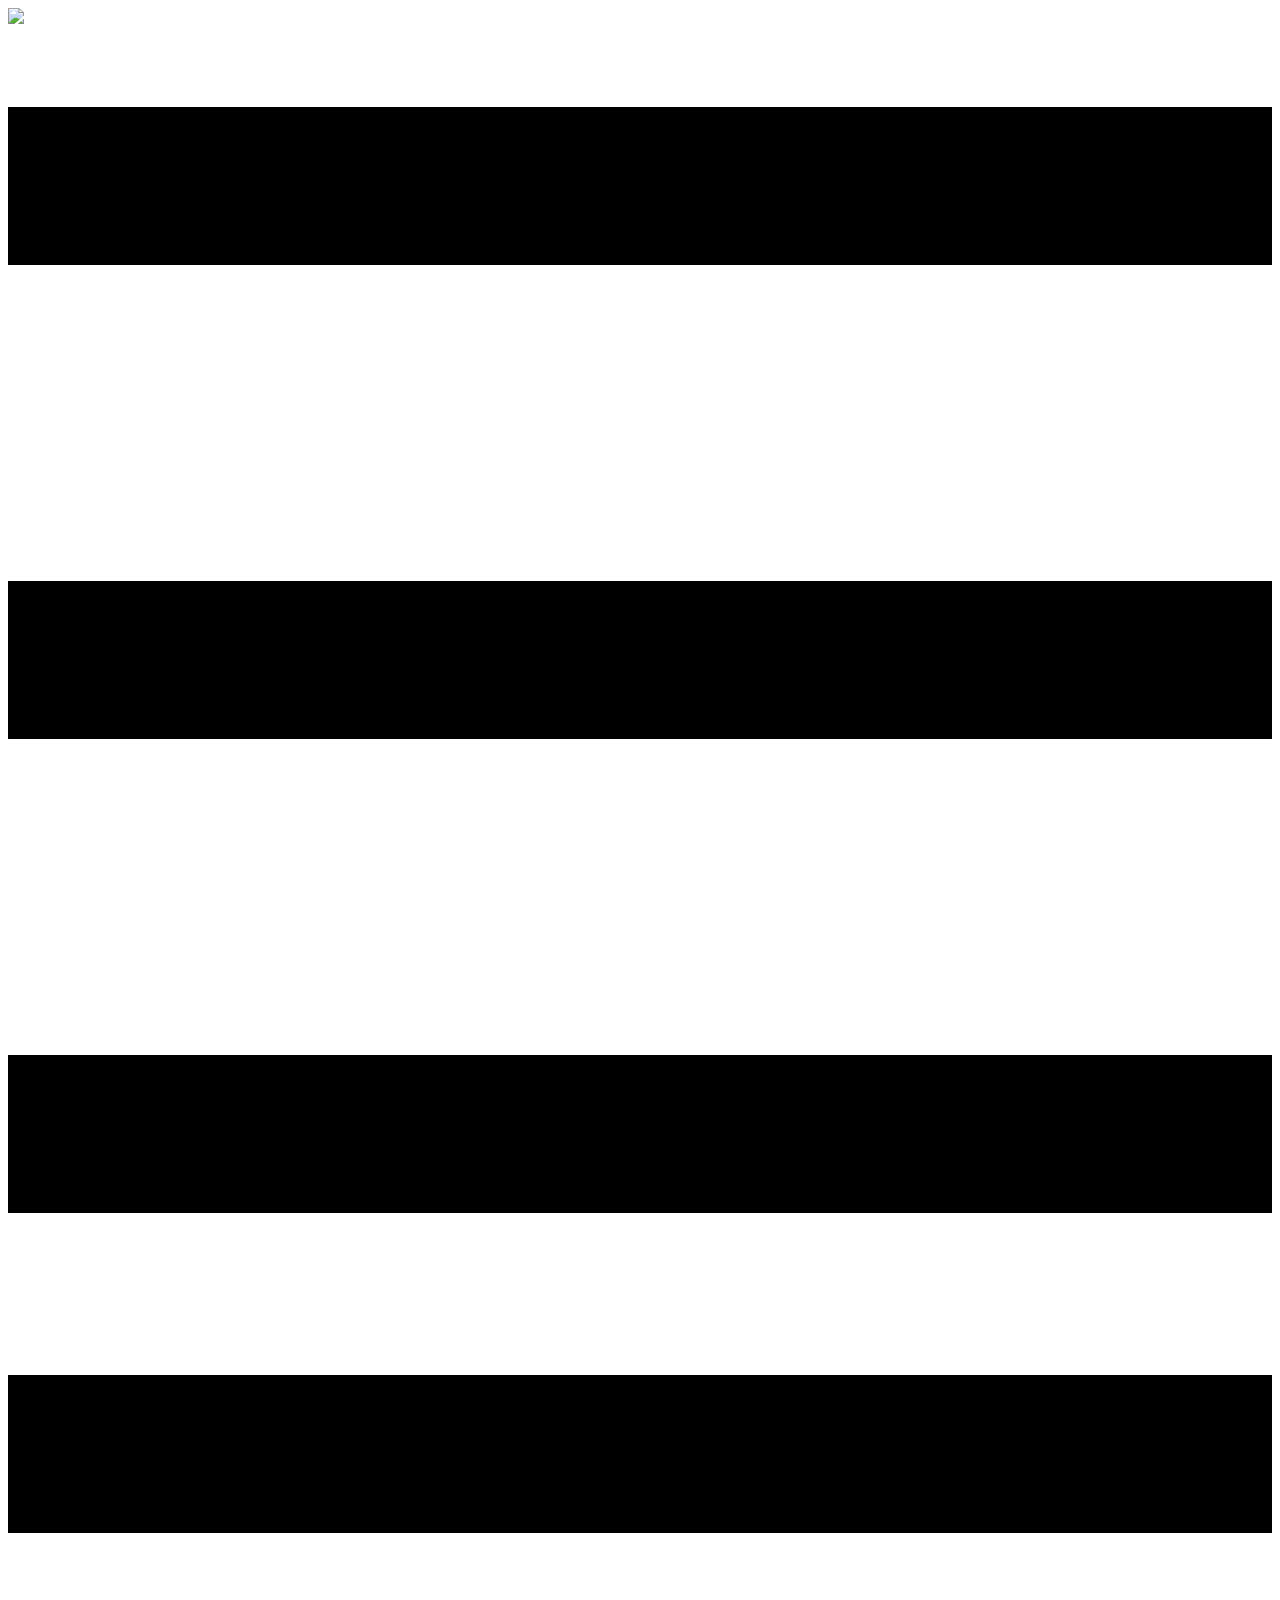
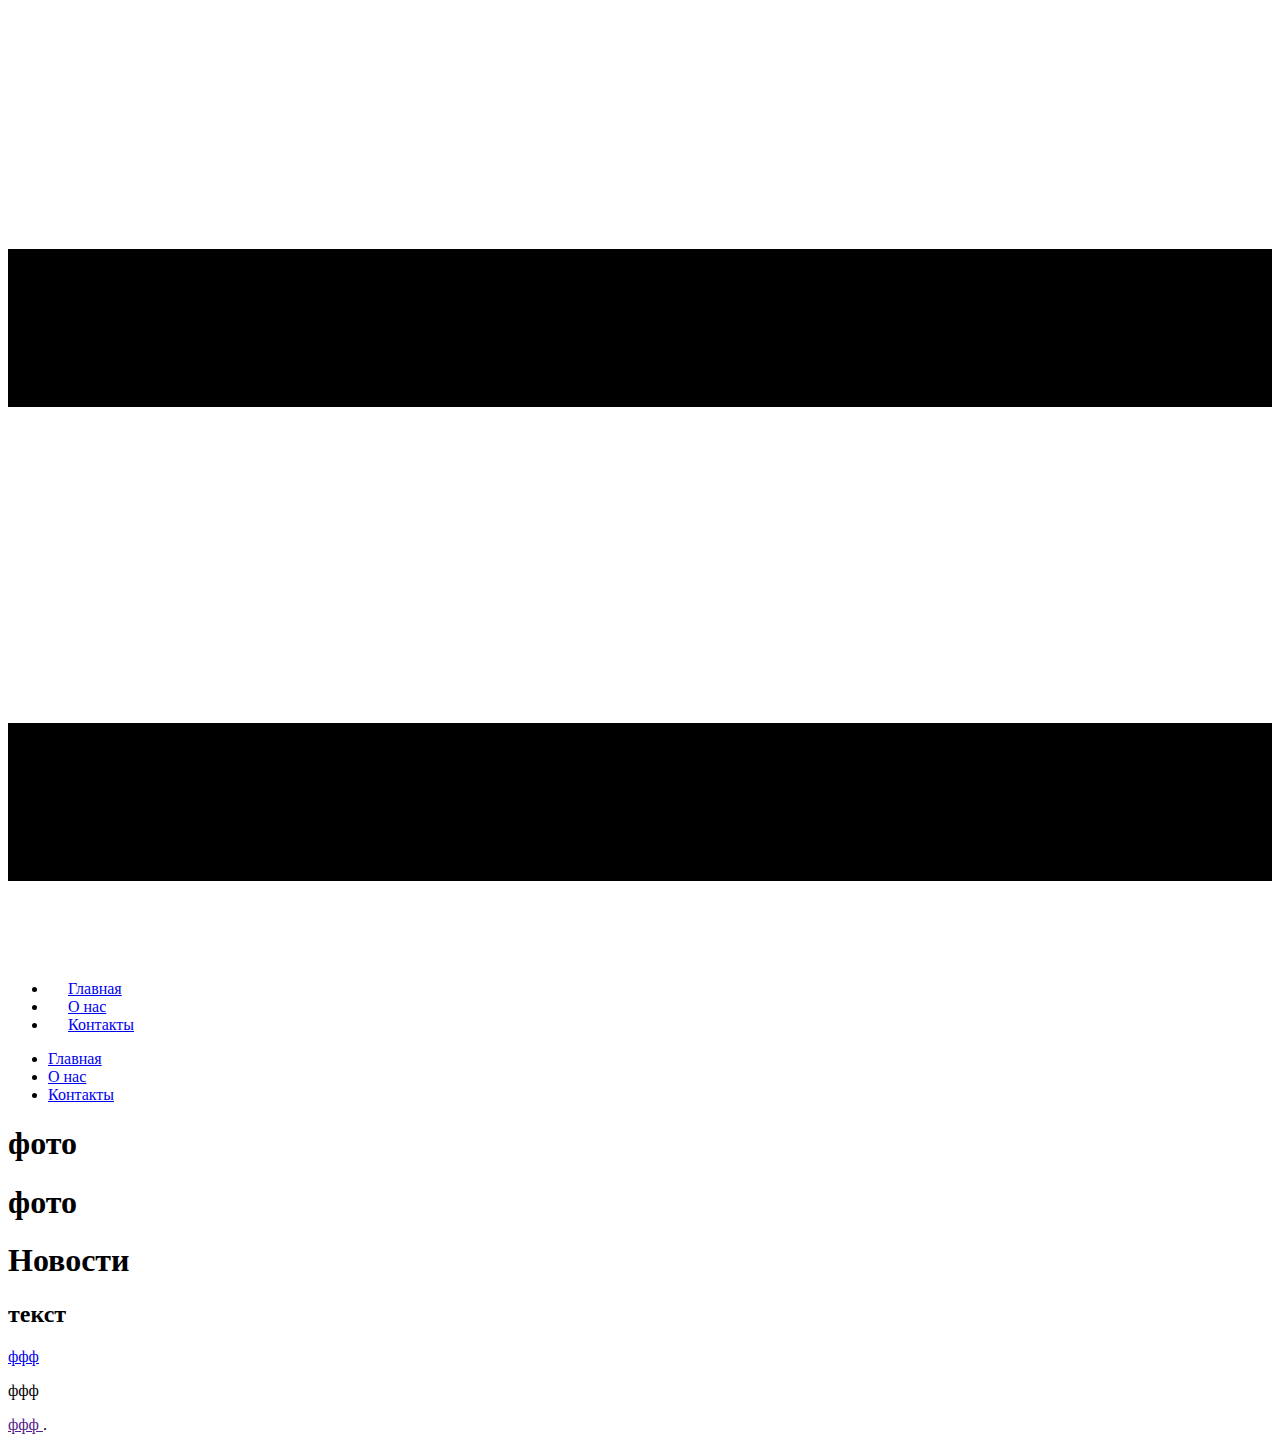
==== Главная.html @ bb29bde5 "а" ====
<!DOCTYPE html>
<html style="font-size: 16px;">
  <head>
    <meta name="viewport" content="width=device-width, initial-scale=1.0">
    <meta charset="utf-8">
    <meta name="keywords" content="фото, фото, Новости, текст">
    <meta name="description" content="">
    <meta name="page_type" content="np-template-header-footer-from-plugin">
    <title>Главная</title>
    <link rel="stylesheet" href="nicepage.css" media="screen">
<link rel="stylesheet" href="Главная.css" media="screen">
    <script class="u-script" type="text/javascript" src="jquery.js" defer=""></script>
    <script class="u-script" type="text/javascript" src="nicepage.js" defer=""></script>
    <meta name="generator" content="Nicepage 4.3.3, nicepage.com">
    <link id="u-theme-google-font" rel="stylesheet" href="https://fonts.googleapis.com/css?family=Roboto:100,100i,300,300i,400,400i,500,500i,700,700i,900,900i|Open+Sans:300,300i,400,400i,600,600i,700,700i,800,800i">
    
    
    
    <script type="application/ld+json">{
		"@context": "http://schema.org",
		"@type": "Organization",
		"name": "",
		"logo": "images/default-logo.png"
}</script>
    <meta name="theme-color" content="#478ac9">
    <meta property="og:title" content="Главная">
    <meta property="og:type" content="website">
  </head>
  <body class="u-body"><header class="u-clearfix u-header u-header" id="sec-22df"><div class="u-clearfix u-sheet u-valign-middle u-sheet-1">
        <a href="https://nicepage.com" class="u-image u-logo u-image-1">
          <img src="images/default-logo.png" class="u-logo-image u-logo-image-1">
        </a>
        <nav class="u-menu u-menu-dropdown u-offcanvas u-menu-1">
          <div class="menu-collapse" style="font-size: 1rem; letter-spacing: 0px;">
            <a class="u-button-style u-custom-left-right-menu-spacing u-custom-padding-bottom u-custom-top-bottom-menu-spacing u-nav-link u-text-active-palette-1-base u-text-hover-palette-2-base" href="#">
              <svg class="u-svg-link" viewBox="0 0 24 24"><use xmlns:xlink="http://www.w3.org/1999/xlink" xlink:href="#menu-hamburger"></use></svg>
              <svg class="u-svg-content" version="1.1" id="menu-hamburger" viewBox="0 0 16 16" x="0px" y="0px" xmlns:xlink="http://www.w3.org/1999/xlink" xmlns="http://www.w3.org/2000/svg"><g><rect y="1" width="16" height="2"></rect><rect y="7" width="16" height="2"></rect><rect y="13" width="16" height="2"></rect>
</g></svg>
            </a>
          </div>
          <div class="u-nav-container">
            <ul class="u-nav u-unstyled u-nav-1"><li class="u-nav-item"><a class="u-button-style u-nav-link u-text-active-palette-1-base u-text-hover-palette-2-base" href="Главная.html" style="padding: 10px 20px;">Главная</a>
</li><li class="u-nav-item"><a class="u-button-style u-nav-link u-text-active-palette-1-base u-text-hover-palette-2-base" href="О-нас.html" style="padding: 10px 20px;">О нас</a>
</li><li class="u-nav-item"><a class="u-button-style u-nav-link u-text-active-palette-1-base u-text-hover-palette-2-base" href="Контакты.html" style="padding: 10px 20px;">Контакты</a>
</li></ul>
          </div>
          <div class="u-nav-container-collapse">
            <div class="u-black u-container-style u-inner-container-layout u-opacity u-opacity-95 u-sidenav">
              <div class="u-inner-container-layout u-sidenav-overflow">
                <div class="u-menu-close"></div>
                <ul class="u-align-center u-nav u-popupmenu-items u-unstyled u-nav-2"><li class="u-nav-item"><a class="u-button-style u-nav-link" href="Главная.html">Главная</a>
</li><li class="u-nav-item"><a class="u-button-style u-nav-link" href="О-нас.html">О нас</a>
</li><li class="u-nav-item"><a class="u-button-style u-nav-link" href="Контакты.html">Контакты</a>
</li></ul>
              </div>
            </div>
            <div class="u-black u-menu-overlay u-opacity u-opacity-70"></div>
          </div>
        </nav>
      </div></header>
    <section class="u-clearfix u-section-1" id="sec-e4e4">
      <div class="u-clearfix u-sheet u-valign-middle u-sheet-1">
        <div class="u-expanded-width u-list u-list-1">
          <div class="u-repeater u-repeater-1">
            <div class="u-container-style u-list-item u-repeater-item">
              <div class="u-container-layout u-similar-container u-valign-middle u-container-layout-1">
                <h1 class="u-text u-text-default u-text-1">фото</h1>
              </div>
            </div>
            <div class="u-container-style u-list-item u-repeater-item">
              <div class="u-container-layout u-similar-container u-valign-middle u-container-layout-2">
                <h1 class="u-text u-text-default u-text-2">фото</h1>
              </div>
            </div>
          </div>
        </div>
      </div>
    </section>
    <section class="u-clearfix u-section-2" id="sec-be9e">
      <div class="u-clearfix u-sheet u-sheet-1">
        <h1 class="u-text u-title u-text-1">Новости</h1>
        <h2 class="u-subtitle u-text u-text-2">текст</h2>
      </div>
    </section>
    
    
    <footer class="u-align-center u-clearfix u-footer u-grey-80 u-footer" id="sec-62d6"><div class="u-align-left u-clearfix u-sheet u-sheet-1"></div></footer>
    <section class="u-backlink u-clearfix u-grey-80">
      <a class="u-link" href="https://nicepage.com/website-templates" target="_blank">
        <span>ффф</span>
      </a>
      <p class="u-text">
        <span>ффф</span>
      </p>
      <a class="u-link" href="" target="_blank">
        <span>ффф</span>
      </a>. 
    </section>
  </body>
</html>
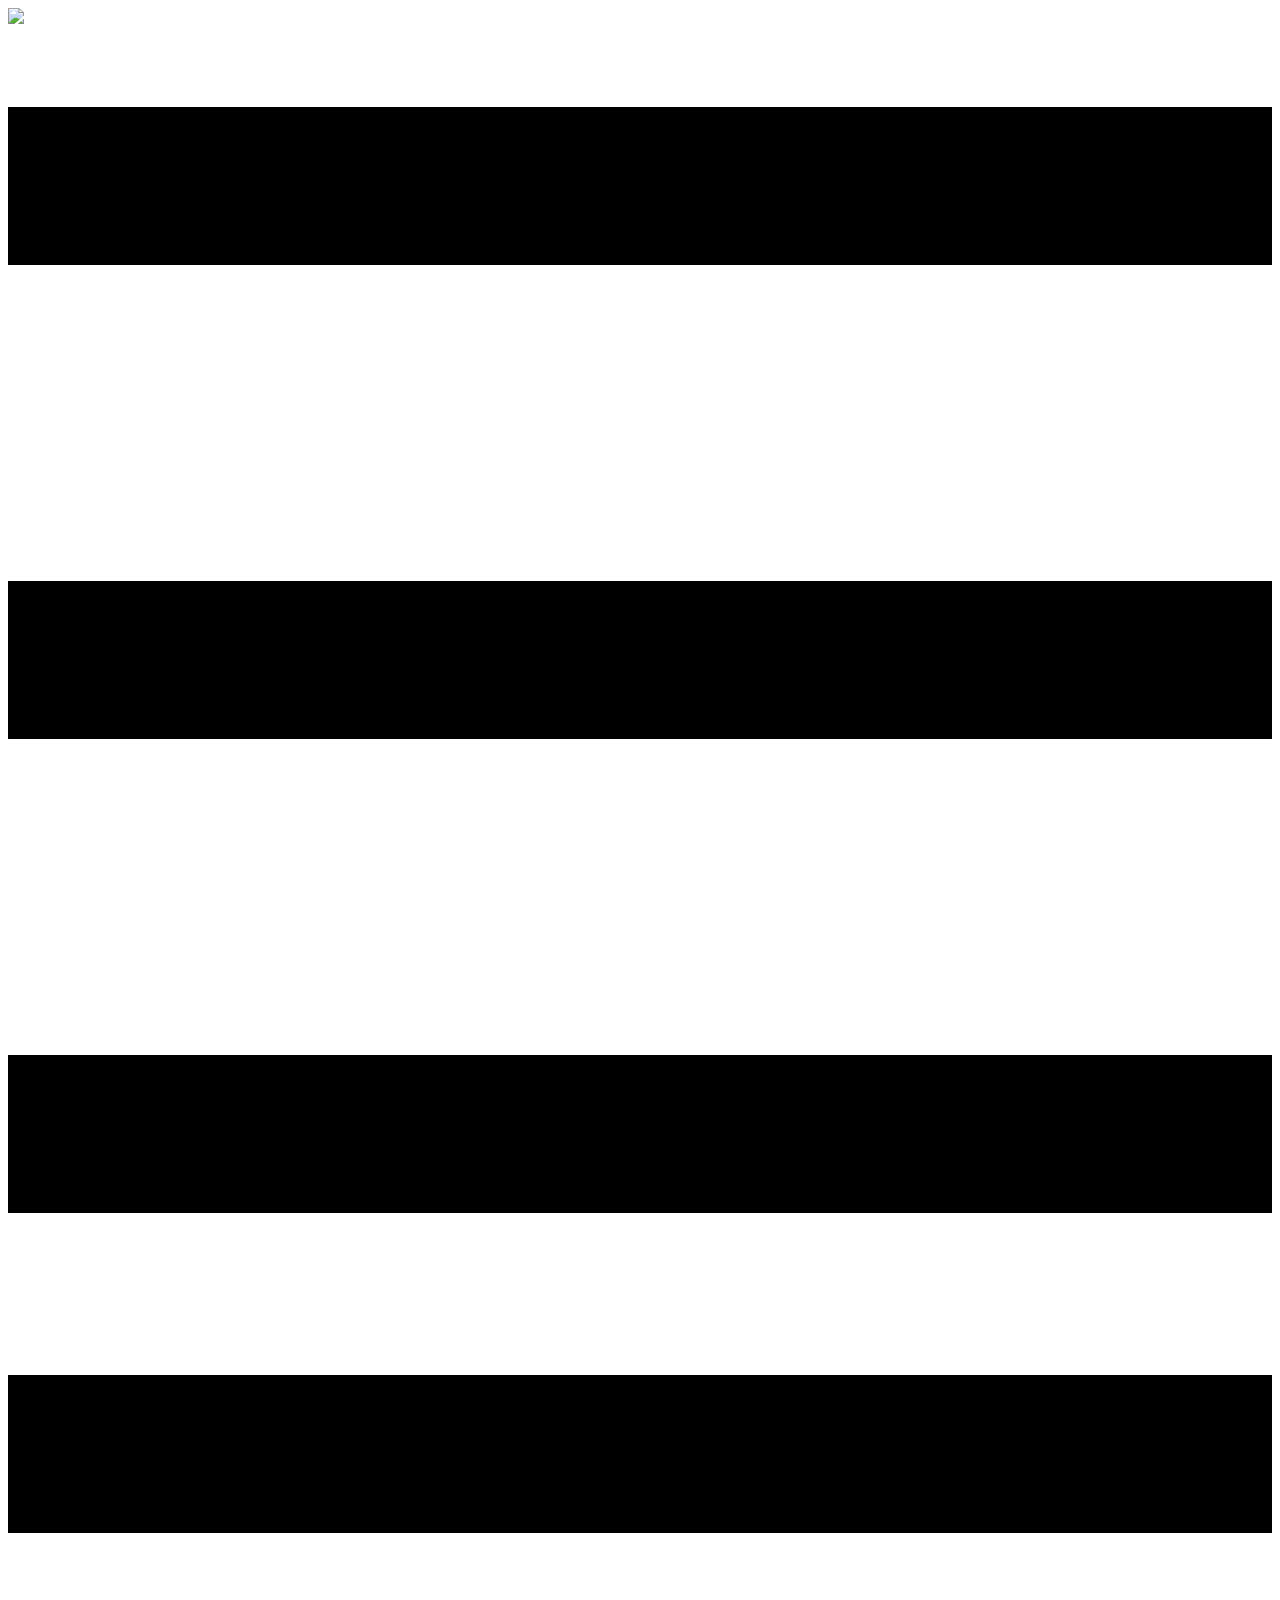
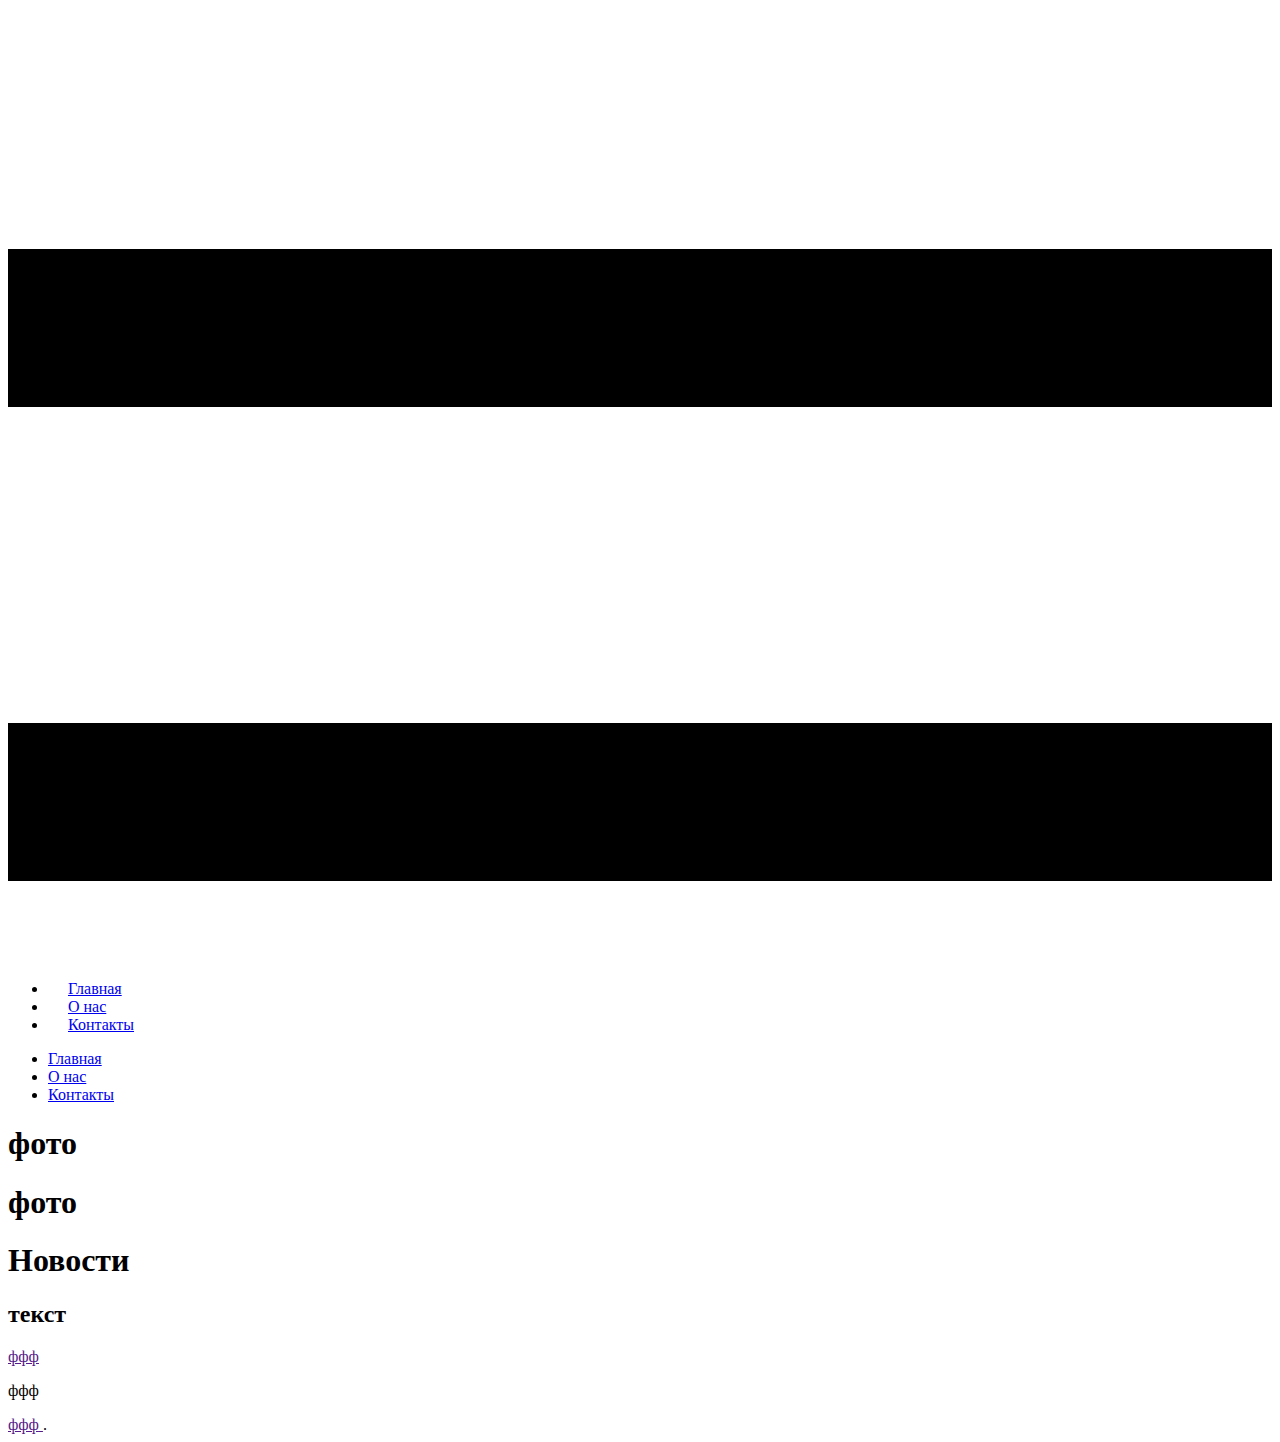
==== commit 4ca3b9d7: "Update Главная.html" ====
--- a/Главная.html
+++ b/Главная.html
@@ -86,7 +86,7 @@
     
     <footer class="u-align-center u-clearfix u-footer u-grey-80 u-footer" id="sec-62d6"><div class="u-align-left u-clearfix u-sheet u-sheet-1"></div></footer>
     <section class="u-backlink u-clearfix u-grey-80">
-      <a class="u-link" href="https://nicepage.com/website-templates" target="_blank">
+      <a class="u-link" href="" target="_blank">
         <span>ффф</span>
       </a>
       <p class="u-text">
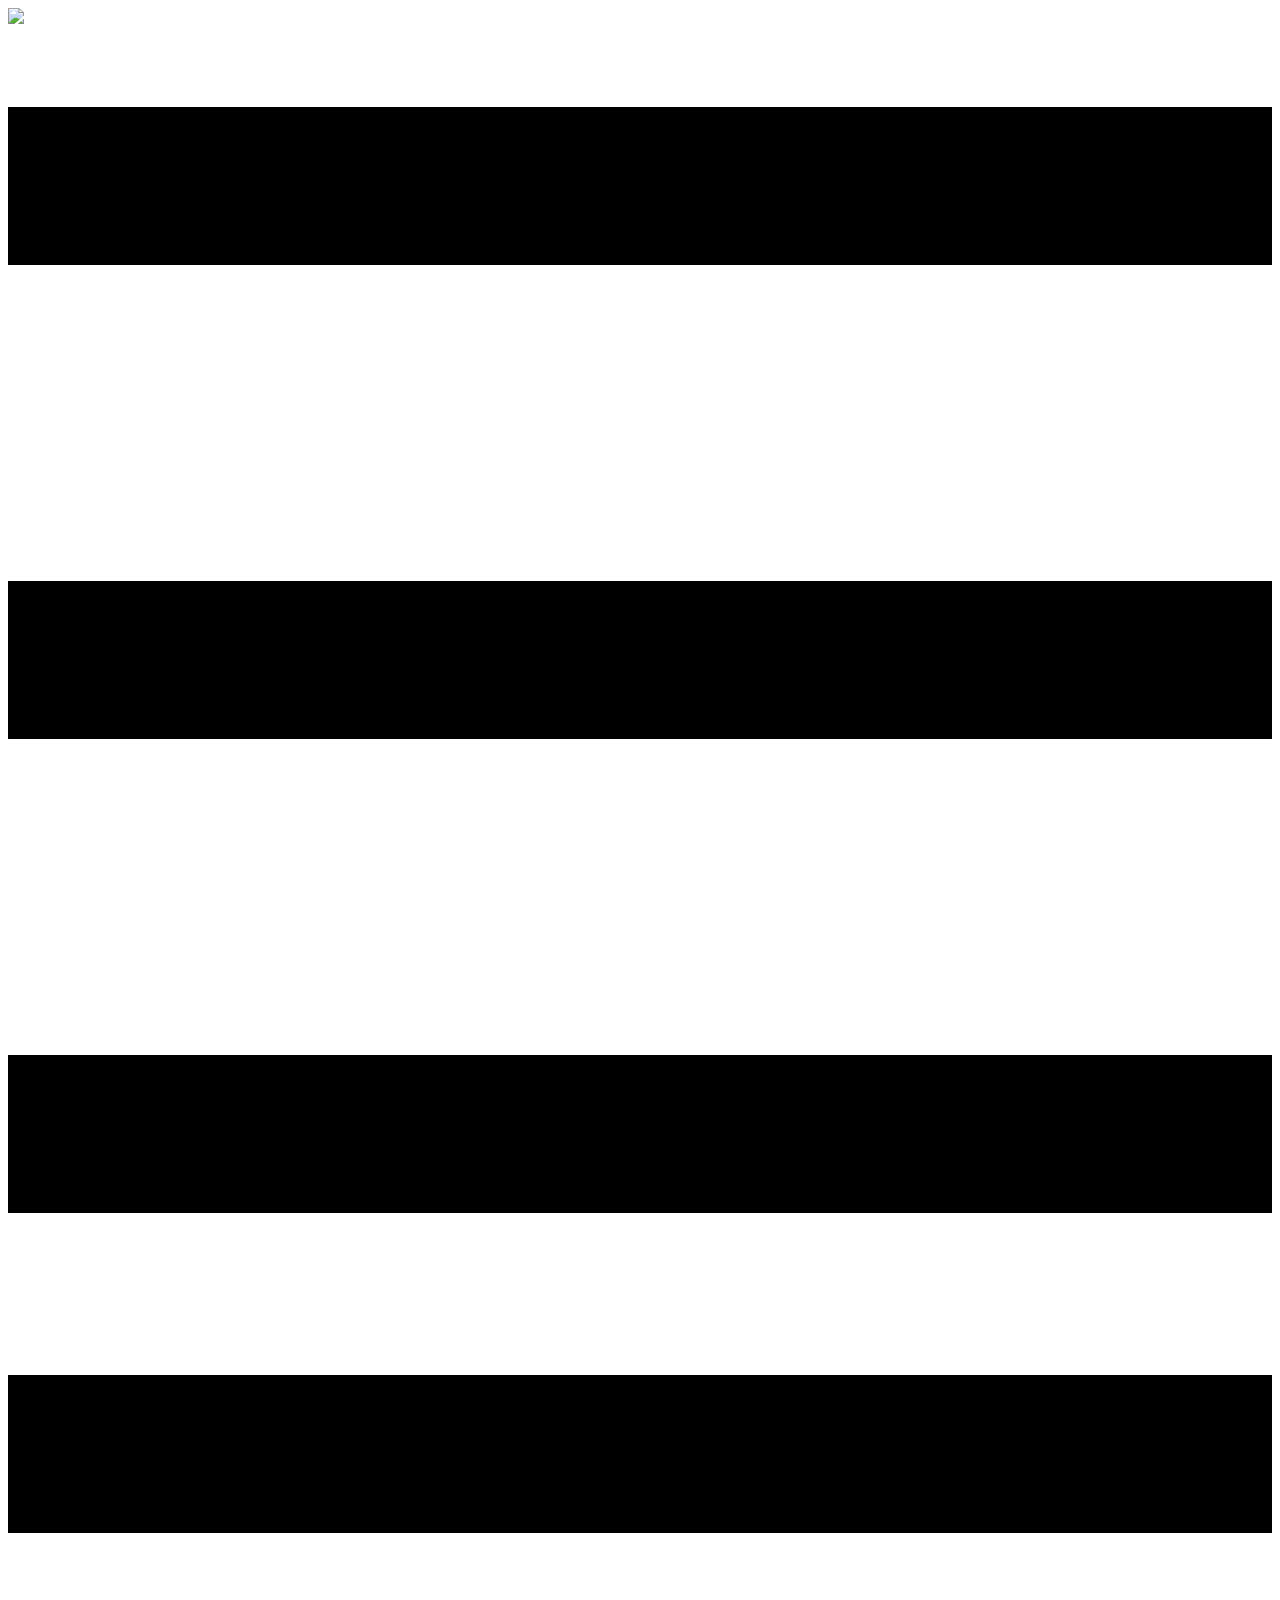
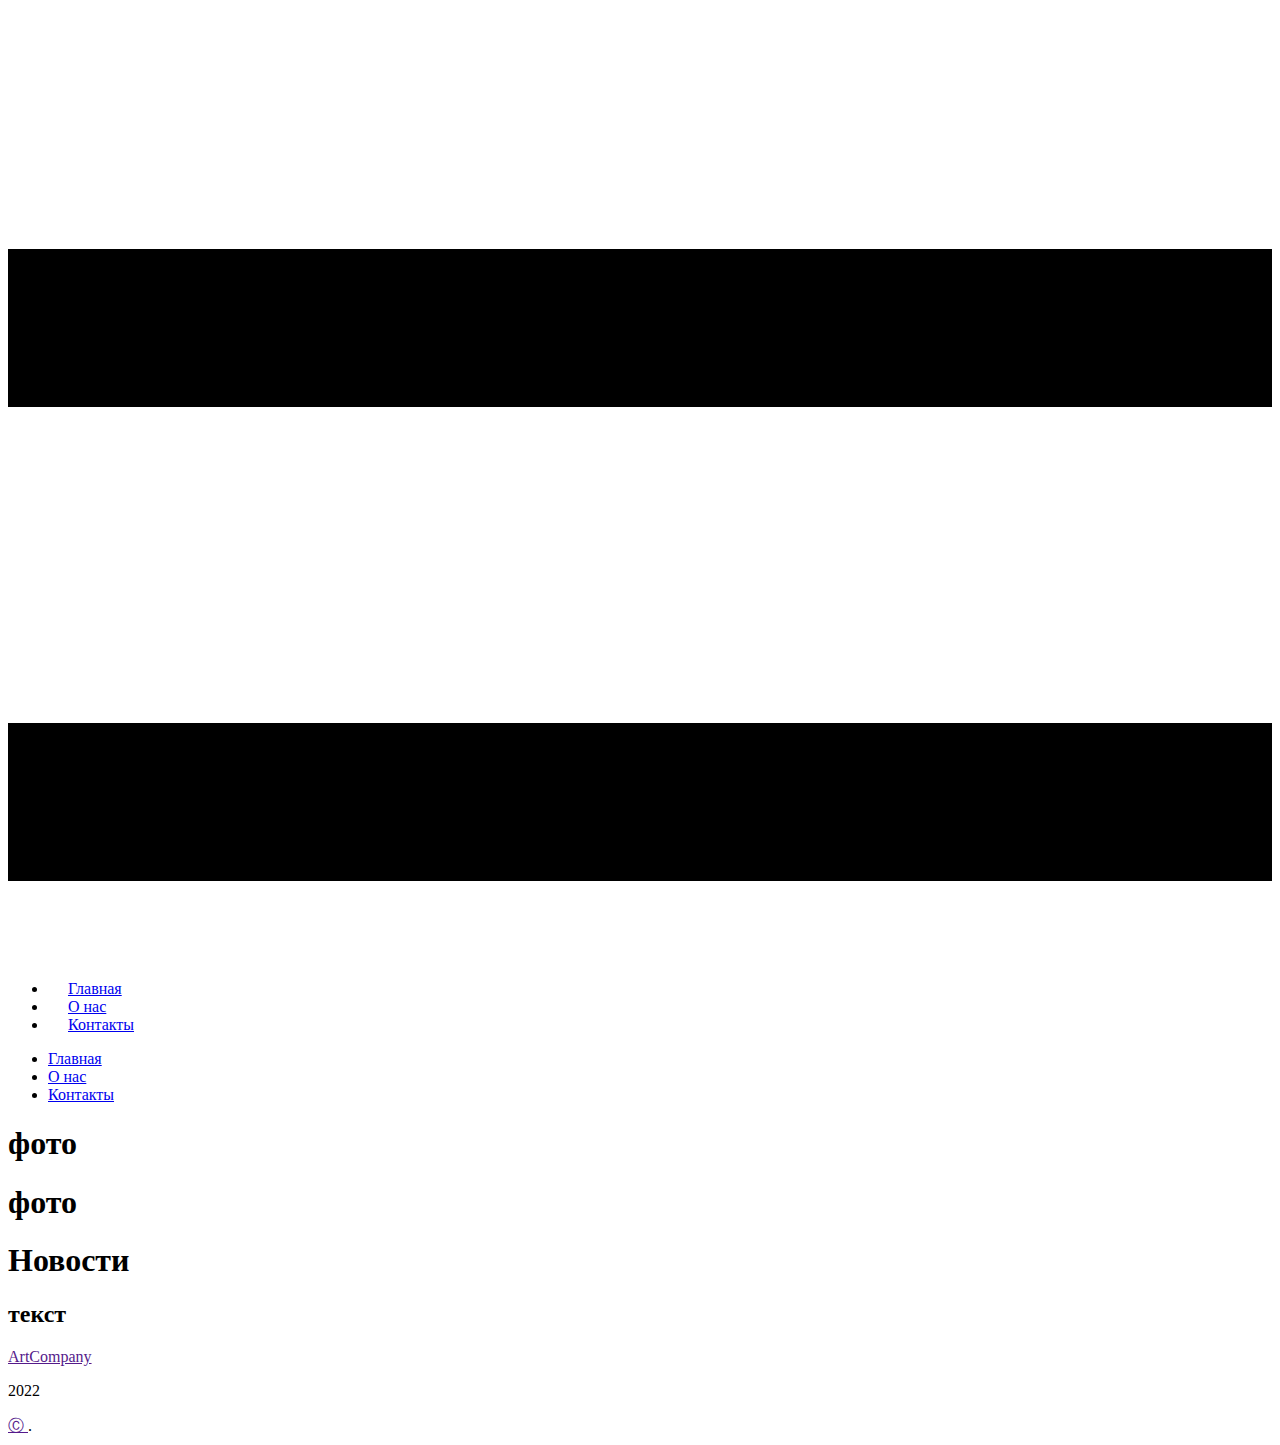
==== commit dd2ab6d6: "dsd" ====
--- a/Главная.html
+++ b/Главная.html
@@ -87,13 +87,13 @@
     <footer class="u-align-center u-clearfix u-footer u-grey-80 u-footer" id="sec-62d6"><div class="u-align-left u-clearfix u-sheet u-sheet-1"></div></footer>
     <section class="u-backlink u-clearfix u-grey-80">
       <a class="u-link" href="" target="_blank">
-        <span>ффф</span>
+        <span>ArtCompany</span>
       </a>
       <p class="u-text">
-        <span>ффф</span>
+        <span>2022</span>
       </p>
       <a class="u-link" href="" target="_blank">
-        <span>ффф</span>
+        <span>Ⓒ</span>
       </a>. 
     </section>
   </body>
